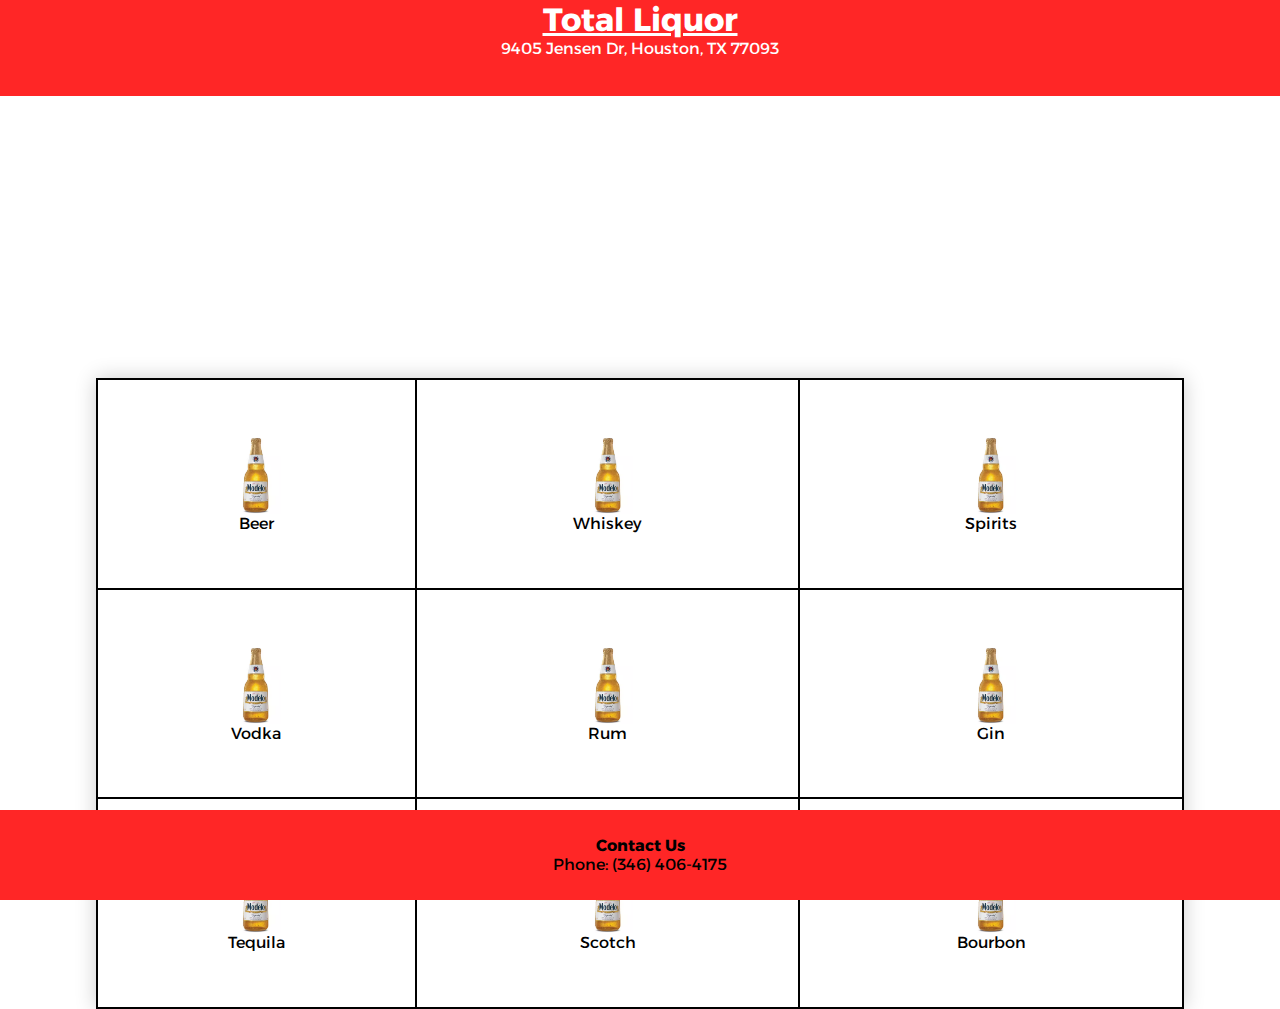
==== index.html @ d3e5c0ea "Add files via upload" ====
<!DOCTYPE html>
<html lang="en">
<head>
    <meta charset="UTF-8">
    <meta http-equiv="X-UA-Compatible" content="IE=edge">
    <meta name="viewport" content="width=device-width, initial-scale=1.0">
    <title>Total Liquor | Liquor Store</title>
    <link rel="stylesheet" href="style.css"> 
    <link rel="preconnect" href="https://fonts.googleapis.com">
    <link rel="preconnect" href="https://fonts.gstatic.com" crossorigin>
    <link href="https://fonts.googleapis.com/css2?family=Alexandria:wght@700&display=swap" rel="stylesheet">
    <link href="https://fonts.googleapis.com/css2?family=Alexandria:wght@200;700&display=swap" rel="stylesheet">
    <link href="https://fonts.googleapis.com/css2?family=Alexandria:wght@200;400;700&display=swap" rel="stylesheet">
</head>
<body>
    <div class="header">
        <h1 id="title"><u>Total Liquor</u></h1>
        <p id="address">9405 Jensen Dr, Houston, TX 77093</p>
    </div>
    <div class="menu">
        <table class="menutd">
            <tr>
                <td><img src="images/beer.PNG"width="50px"height="80px">Beer</td>
                <td><img src="images/beer.PNG"width="50px"height="80px">Whiskey</td>
                <td><img src="images/beer.PNG"width="50px"height="80px">Spirits</td>
            </tr>
            <tr>
                <td><img src="images/beer.PNG"width="50px"height="80px">Vodka</td>
                <td><img src="images/beer.PNG"width="50px"height="80px">Rum</td>
                <td><img src="images/beer.PNG"width="50px"height="80px">Gin</td>
            </tr>
            <tr>
                <td><img src="images/beer.PNG"width="50px"height="80px">Tequila</td>
                <td><img src="images/beer.PNG"width="50px"height="80px">Scotch</td>
                <td><img src="images/beer.PNG"width="50px"height="80px">Bourbon</td>
            </tr>
        </table>
    </div>
    <div class="bottom">
        <div class="wrapper">
            <span class="contact">
                <b>Contact Us</b> <br/>
                <span class="phone">
                    Phone: (346) 406-4175
                </span>
            </span>
        </div>
    </div>
</body>
</html>
---- style.css ----
*{
    margin:0;
    padding:0;
}
.header{
    width: 100%;
    height: 10%;
    background: #ff2626;
    text-align: center;
    color:white;
    padding-bottom: 3%;
}
#title{
    font-family: 'Alexandria', sans-serif;
}
#address{
    font-family: 'Alexandria', sans-serif;
}
.menu{
    margin-top: 2%;
    height: 50%;
    display: flex;
    justify-content: center;
    align-items: center;
}
table,tr,td{
    border: black;
    border-style: solid;
    border-collapse: collapse;
    border-width: 2px;
}
.menutd{
    width: 85%;
    height: 55%;
    text-align: center;
    font-family: 'Alexandria', sans-serif;
    margin-top:20%;
    box-shadow: 0 0 20px rgba(0, 0, 0, 0.2);
}
td img{
    display:block;
    margin: 0 auto;
}
td{
    padding-top:5%;
    padding-bottom: 5%;
    margin:0 auto;
}
.bottom{
    width: 100%;
    height: 10%;
    background: #ff2626;
    display: flex;
    justify-content: center;
    position:absolute;
    bottom:0px;
    font-family: 'Alexandria', sans-serif;
}
.wrapper{
    display:flex;
    align-self: center;
    text-align: center;
}
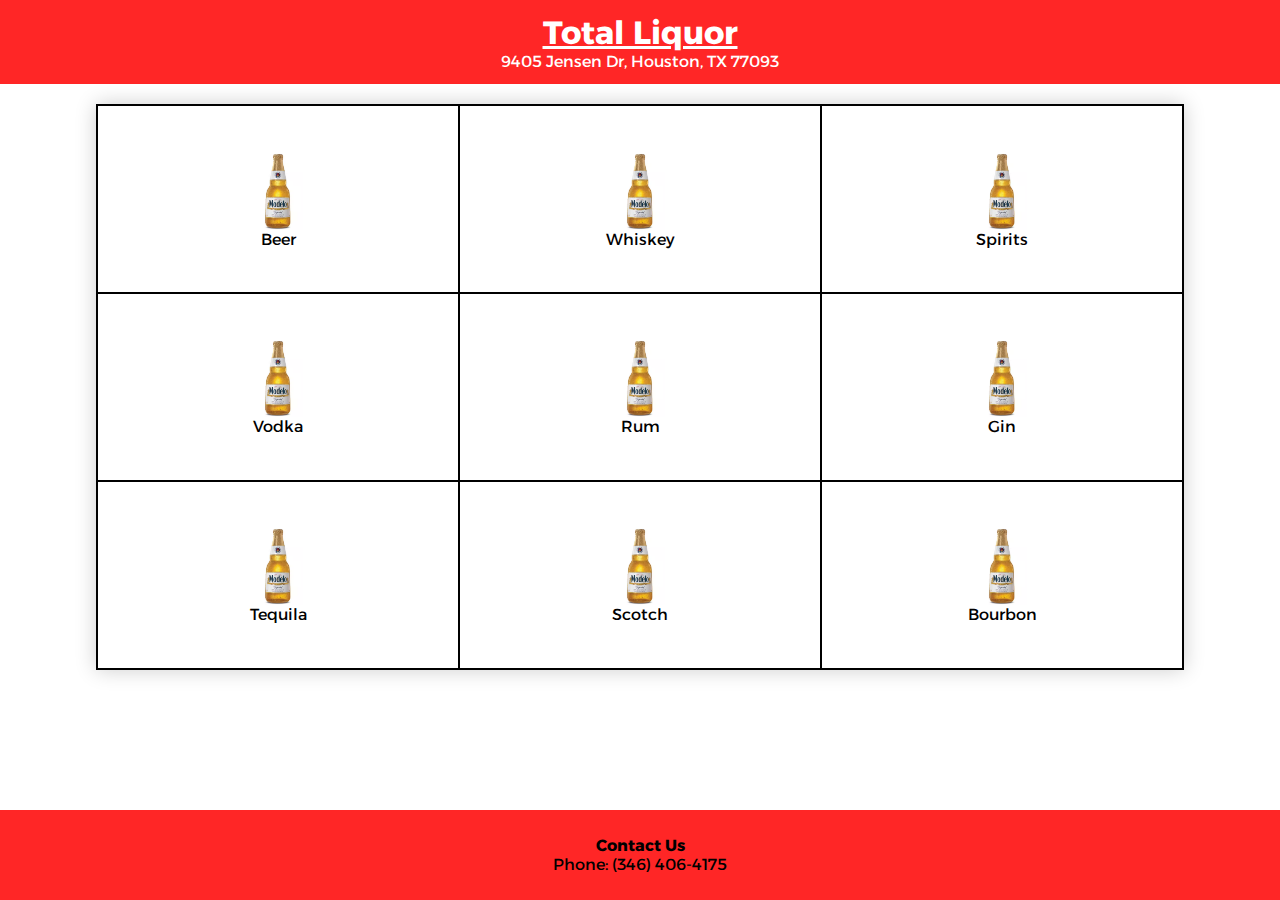
==== commit 6f600ac4: "Add files via upload" ====
--- a/index.html
+++ b/index.html
@@ -20,19 +20,19 @@
     <div class="menu">
         <table class="menutd">
             <tr>
-                <td><img src="images/beer.PNG"width="50px"height="80px">Beer</td>
-                <td><img src="images/beer.PNG"width="50px"height="80px">Whiskey</td>
-                <td><img src="images/beer.PNG"width="50px"height="80px">Spirits</td>
+                <td><a href=""><img src="images/beer.PNG"width="50px"height="80px">Beer</a></td>
+                <td><a href=""><img src="images/beer.PNG"width="50px"height="80px">Whiskey</a></td>
+                <td><a href=""><img src="images/beer.PNG"width="50px"height="80px">Spirits</a></td>
             </tr>
             <tr>
-                <td><img src="images/beer.PNG"width="50px"height="80px">Vodka</td>
-                <td><img src="images/beer.PNG"width="50px"height="80px">Rum</td>
-                <td><img src="images/beer.PNG"width="50px"height="80px">Gin</td>
+                <td><a href=""><img src="images/beer.PNG"width="50px"height="80px">Vodka</a></td>
+                <td><a href=""><img src="images/beer.PNG"width="50px"height="80px">Rum</a></td>
+                <td><a href=""><img src="images/beer.PNG"width="50px"height="80px">Gin</a></td>
             </tr>
             <tr>
-                <td><img src="images/beer.PNG"width="50px"height="80px">Tequila</td>
-                <td><img src="images/beer.PNG"width="50px"height="80px">Scotch</td>
-                <td><img src="images/beer.PNG"width="50px"height="80px">Bourbon</td>
+                <td><a href=""><img src="images/beer.PNG"width="50px"height="80px">Tequila</a></td>
+                <td><a href=""><img src="images/beer.PNG"width="50px"height="80px">Scotch</a></td>
+                <td><a href=""><img src="images/beer.PNG"width="50px"height="80px">Bourbon</a></td>
             </tr>
         </table>
     </div>
--- a/style.css
+++ b/style.css
@@ -4,11 +4,12 @@
 }
 .header{
     width: 100%;
-    height: 10%;
+    height: 15%;
     background: #ff2626;
     text-align: center;
     color:white;
-    padding-bottom: 3%;
+    padding-top: 4%;
+    padding-bottom: 4%;
 }
 #title{
     font-family: 'Alexandria', sans-serif;
@@ -17,7 +18,7 @@
     font-family: 'Alexandria', sans-serif;
 }
 .menu{
-    margin-top: 2%;
+    margin-top: 5%;
     height: 50%;
     display: flex;
     justify-content: center;
@@ -34,16 +35,20 @@
     height: 55%;
     text-align: center;
     font-family: 'Alexandria', sans-serif;
-    margin-top:20%;
+    margin-top:0%;
     box-shadow: 0 0 20px rgba(0, 0, 0, 0.2);
 }
 td img{
     display:block;
     margin: 0 auto;
 }
+table{
+    width: 100%;
+    table-layout: fixed;
+}
 td{
-    padding-top:5%;
-    padding-bottom: 5%;
+    padding-top:8%;
+    padding-bottom: 8%;
     margin:0 auto;
 }
 .bottom{
@@ -61,3 +66,24 @@
     align-self: center;
     text-align: center;
 }
+a{
+    text-decoration: none;
+    color:black;
+
+}
+a:hover{
+    color:#707070;
+}
+@media only screen and (min-width: 768px) {
+    .header{
+        padding-top: 1%;
+        padding-bottom: 1%;
+    }
+    .menu{
+        margin-top: 1.6%;
+    }
+    td{
+        padding-top:4%;
+        padding-bottom: 4%;
+    }
+}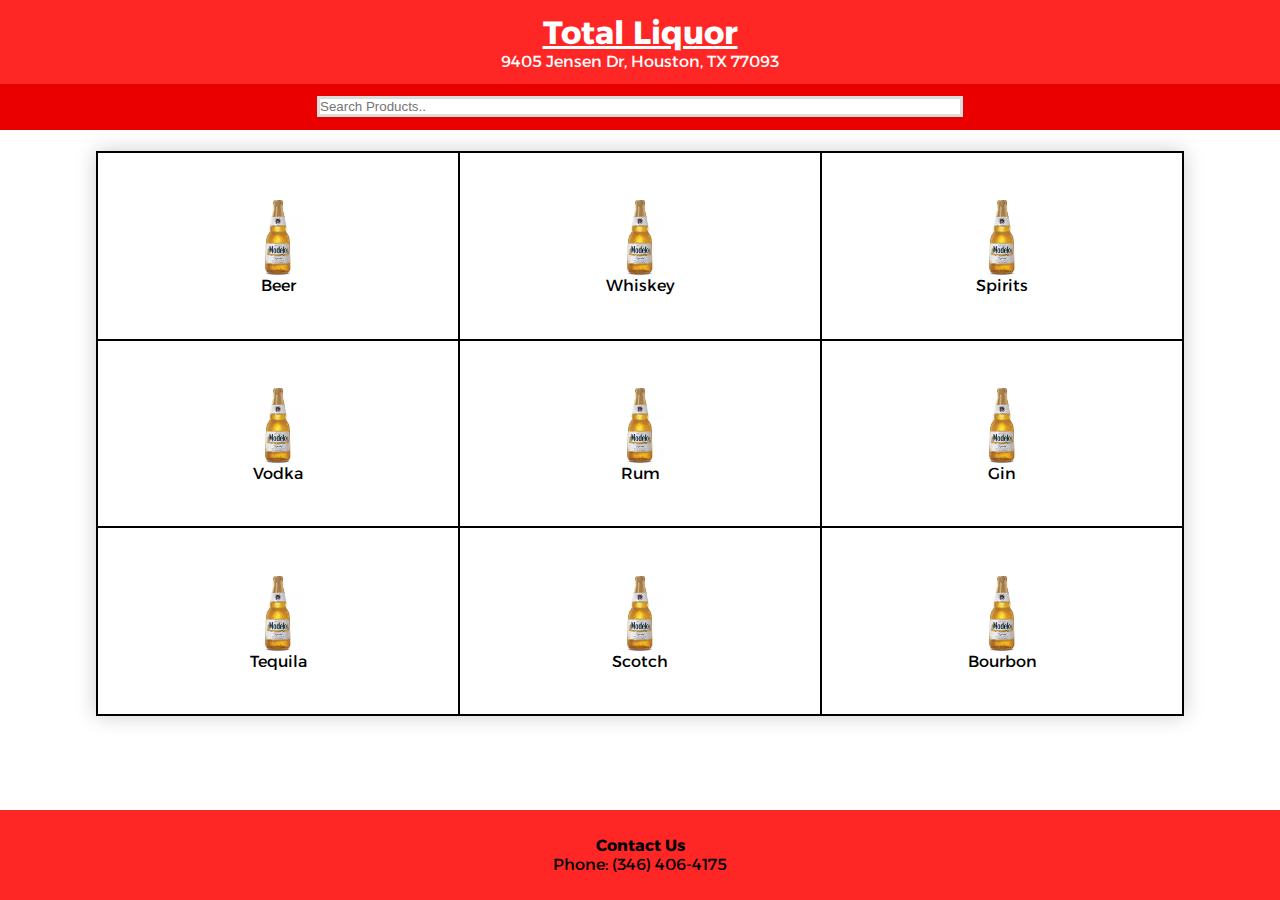
==== commit 5ed78b5f: "Add files via upload" ====
--- a/index.html
+++ b/index.html
@@ -17,6 +17,9 @@
         <h1 id="title"><u>Total Liquor</u></h1>
         <p id="address">9405 Jensen Dr, Houston, TX 77093</p>
     </div>
+    <div class="searchbar">
+        <input type="text" id="search" placeholder="Search Products.." >
+    </div>
     <div class="menu">
         <table class="menutd">
             <tr>
@@ -25,14 +28,14 @@
                 <td><a href=""><img src="images/beer.PNG"width="50px"height="80px">Spirits</a></td>
             </tr>
             <tr>
-                <td><a href=""><img src="images/beer.PNG"width="50px"height="80px">Vodka</a></td>
+                <td onclick="am()"><a href=""><img src="images/beer.PNG"width="50px"height="80px">Vodka</a></td>
                 <td><a href=""><img src="images/beer.PNG"width="50px"height="80px">Rum</a></td>
                 <td><a href=""><img src="images/beer.PNG"width="50px"height="80px">Gin</a></td>
             </tr>
             <tr>
                 <td><a href=""><img src="images/beer.PNG"width="50px"height="80px">Tequila</a></td>
                 <td><a href=""><img src="images/beer.PNG"width="50px"height="80px">Scotch</a></td>
-                <td><a href=""><img src="images/beer.PNG"width="50px"height="80px">Bourbon</a></td>
+                <td><a href =""><img src="images/beer.PNG"width="50px"height="80px">Bourbon</a></td>
             </tr>
         </table>
     </div>
@@ -46,5 +49,7 @@
             </span>
         </div>
     </div>
+    
 </body>
-</html>+</html>
+<script src="web.js"></script>--- a/style.css
+++ b/style.css
@@ -8,8 +8,8 @@
     background: #ff2626;
     text-align: center;
     color:white;
-    padding-top: 4%;
-    padding-bottom: 4%;
+    padding-top: 1%;
+    padding-bottom: 2%;
 }
 #title{
     font-family: 'Alexandria', sans-serif;
@@ -18,7 +18,7 @@
     font-family: 'Alexandria', sans-serif;
 }
 .menu{
-    margin-top: 5%;
+    margin-top: 6%;
     height: 50%;
     display: flex;
     justify-content: center;
@@ -47,8 +47,8 @@
     table-layout: fixed;
 }
 td{
-    padding-top:8%;
-    padding-bottom: 8%;
+    padding-top:6%;
+    padding-bottom: 6%;
     margin:0 auto;
 }
 .bottom{
@@ -74,6 +74,27 @@
 a:hover{
     color:#707070;
 }
+.searchbar{
+    padding-top: 1%;
+    padding-bottom: 1%;
+    width: 100%;
+    height:20%;
+    background:#eb0000;
+    display:flex;
+    justify-content: center;
+    align-items: center;
+}
+#search{
+    background-image: url('images/searchicon.png');
+    width: 50%;
+    background-repeat: no-repeat;
+    border: 3px solid #ddd; 
+}
+.searchFor{
+    font-size: 1.2rem;
+    display: flex;
+    justify-content: center;
+}
 @media only screen and (min-width: 768px) {
     .header{
         padding-top: 1%;
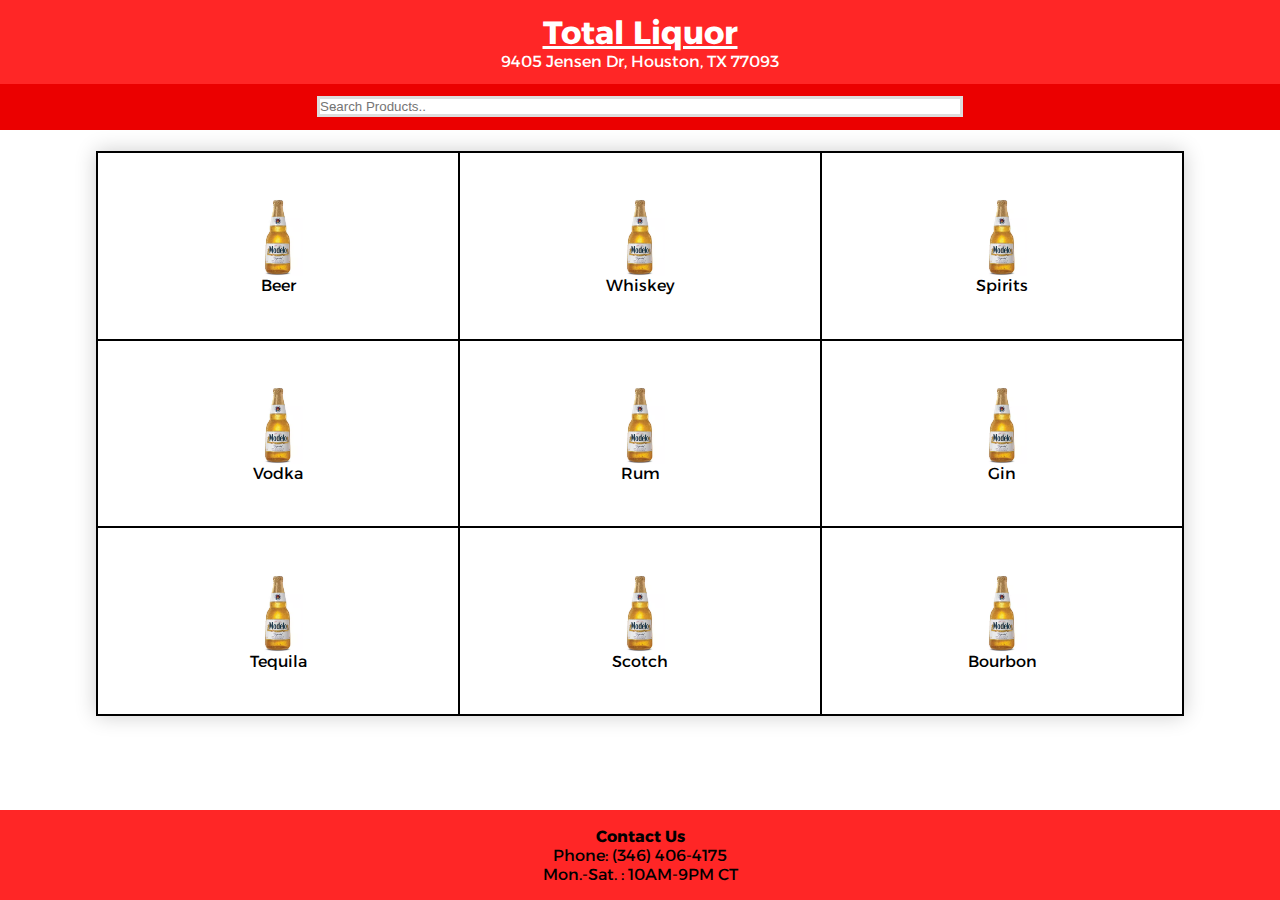
==== commit d12b51a8: "Add files via upload" ====
--- a/index.html
+++ b/index.html
@@ -45,6 +45,9 @@
                 <b>Contact Us</b> <br/>
                 <span class="phone">
                     Phone: (346) 406-4175
+                </span><br/>
+                <span class="phone">
+                    Mon.-Sat. : 10AM-9PM CT
                 </span>
             </span>
         </div>
--- a/style.css
+++ b/style.css
@@ -37,6 +37,17 @@
     font-family: 'Alexandria', sans-serif;
     margin-top:0%;
     box-shadow: 0 0 20px rgba(0, 0, 0, 0.2);
+}
+#menutd{
+    display:block;
+    width: 85%;
+    height: 70%;
+    overflow-y: scroll;
+    text-align: center;
+    font-family: 'Alexandria', sans-serif;
+    margin-top:0%;
+    box-shadow: 0 0 20px rgba(0, 0, 0, 0.2);
+  
 }
 td img{
     display:block;
@@ -86,14 +97,20 @@
 }
 #search{
     background-image: url('images/searchicon.png');
+    background-size:1%;
+    background-position:10px;
     width: 50%;
     background-repeat: no-repeat;
     border: 3px solid #ddd; 
 }
-.searchFor{
+#searchFor{
+    margin-top:1%;
     font-size: 1.2rem;
     display: flex;
     justify-content: center;
+}
+.searchtbl{
+    width: 80%;
 }
 @media only screen and (min-width: 768px) {
     .header{
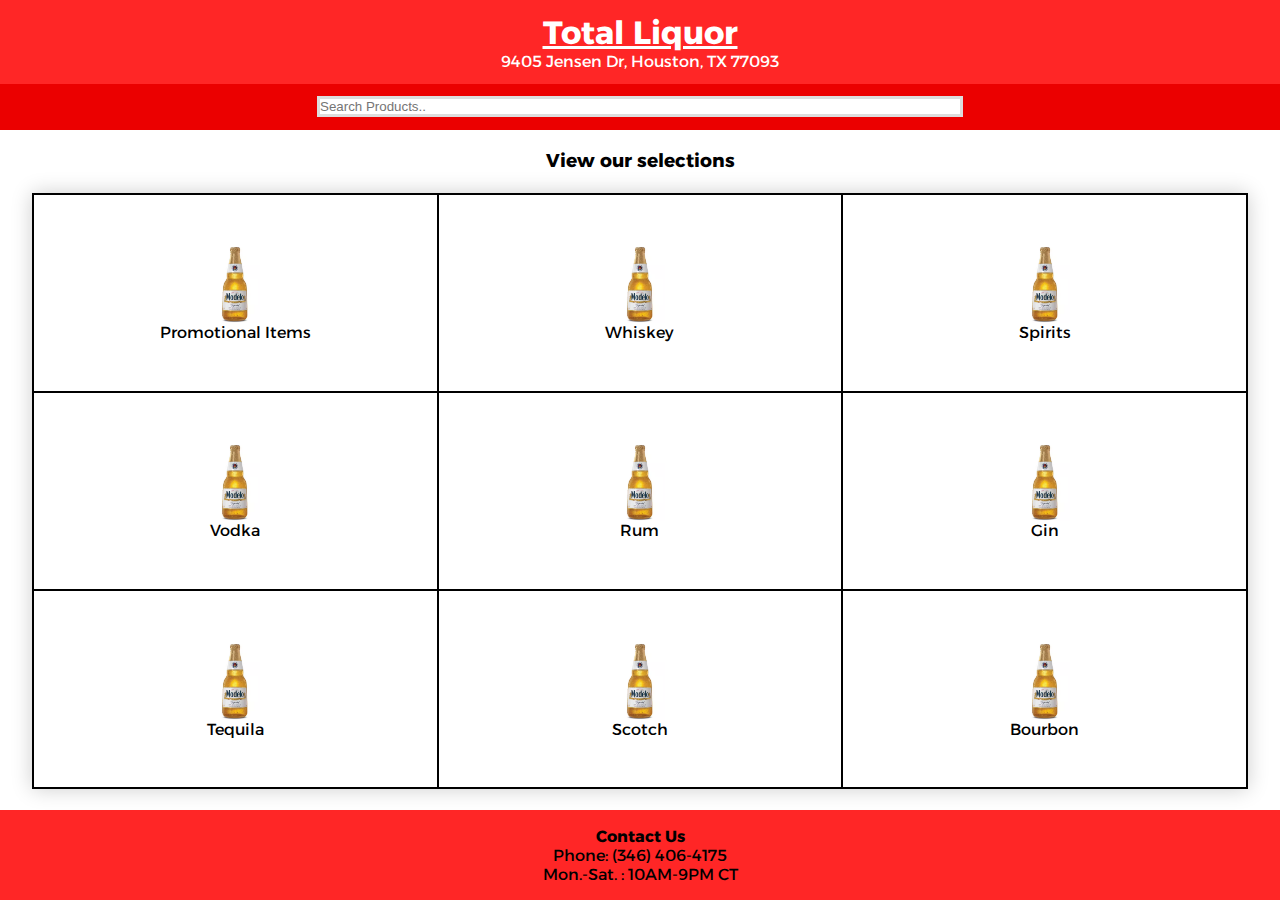
==== commit 885ba985: "Add files via upload" ====
--- a/index.html
+++ b/index.html
@@ -20,10 +20,11 @@
     <div class="searchbar">
         <input type="text" id="search" placeholder="Search Products.." >
     </div>
+    <h3>View our selections</h3>
     <div class="menu">
         <table class="menutd">
             <tr>
-                <td><a href=""><img src="images/beer.PNG"width="50px"height="80px">Beer</a></td>
+                <td><a href=""><img src="images/beer.PNG"width="50px"height="80px">Promotional Items</a></td>
                 <td><a href=""><img src="images/beer.PNG"width="50px"height="80px">Whiskey</a></td>
                 <td><a href=""><img src="images/beer.PNG"width="50px"height="80px">Spirits</a></td>
             </tr>
--- a/style.css
+++ b/style.css
@@ -11,6 +11,11 @@
     padding-top: 1%;
     padding-bottom: 2%;
 }
+h3{
+    font-family: 'Alexandria', sans-serif;
+    text-align: center;
+    margin-top: 1.5%;
+}
 #title{
     font-family: 'Alexandria', sans-serif;
 }
@@ -18,7 +23,7 @@
     font-family: 'Alexandria', sans-serif;
 }
 .menu{
-    margin-top: 6%;
+    margin-top: 2.5%;
     height: 50%;
     display: flex;
     justify-content: center;
@@ -31,7 +36,7 @@
     border-width: 2px;
 }
 .menutd{
-    width: 85%;
+    width: 95%;
     height: 55%;
     text-align: center;
     font-family: 'Alexandria', sans-serif;
@@ -40,7 +45,7 @@
 }
 #menutd{
     display:block;
-    width: 85%;
+    width: 87%;
     height: 70%;
     overflow-y: scroll;
     text-align: center;
@@ -96,7 +101,7 @@
     align-items: center;
 }
 #search{
-    background-image: url('images/searchicon.png');
+
     background-size:1%;
     background-position:10px;
     width: 50%;
